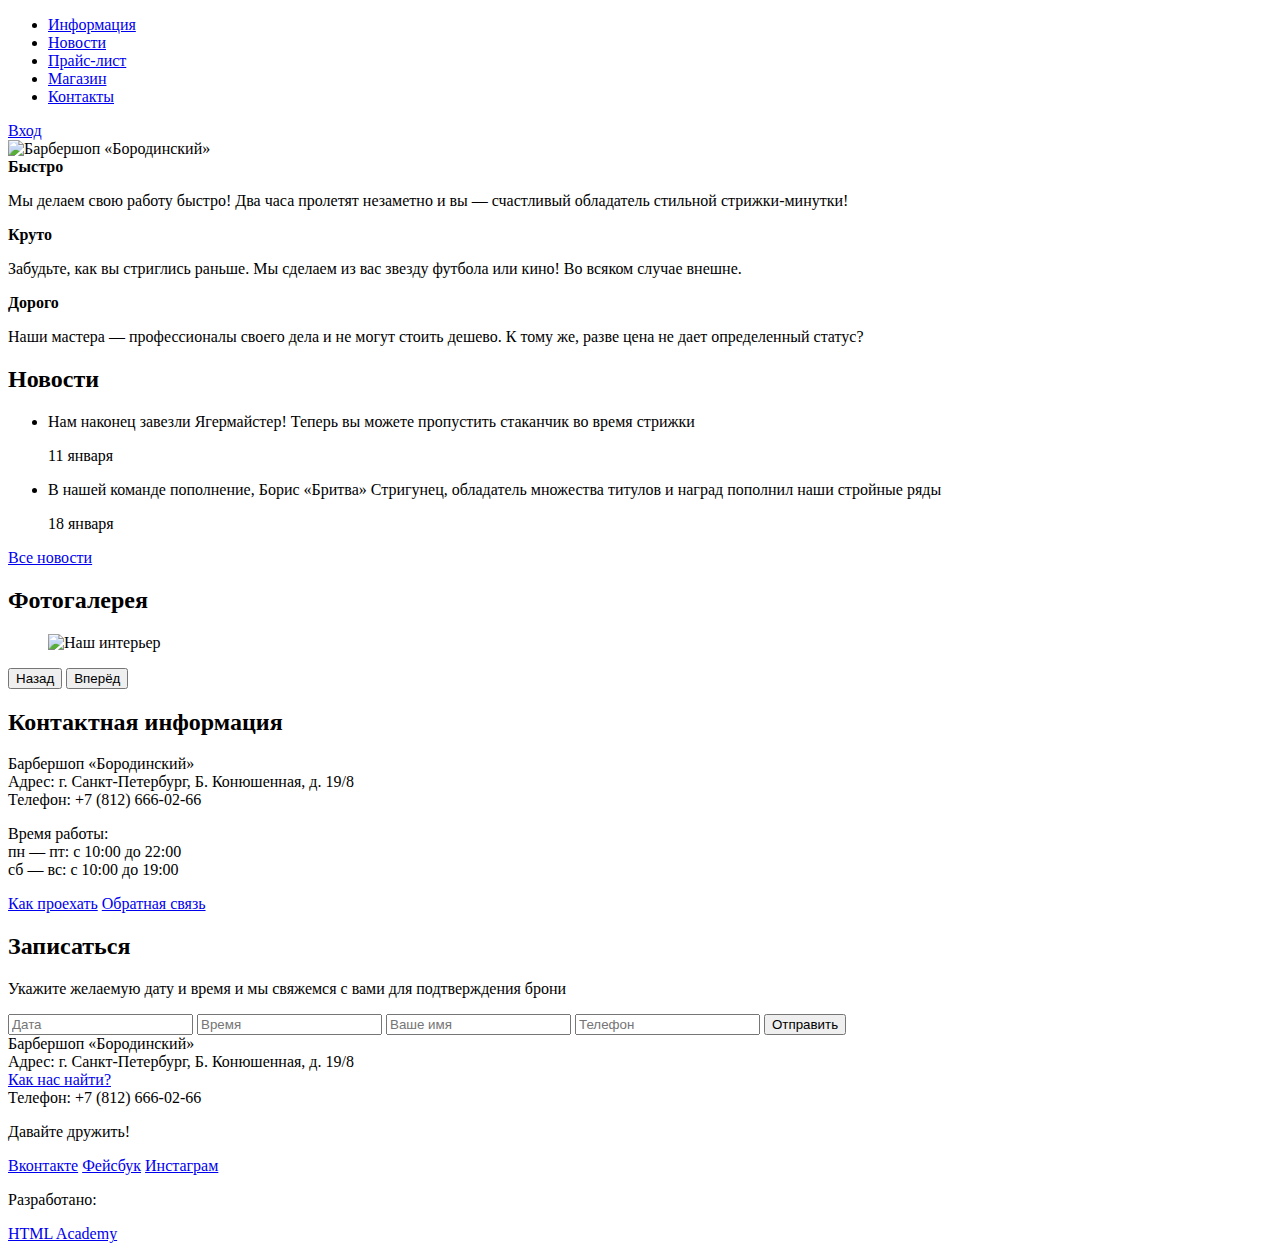
==== index.html @ 9498ff8b "Домашнее задание №2" ====
<!DOCTYPE html>
<html lang="ru">
  <head>
    <meta charset="utf-8">
    <title>Барбершоп «Бородинский»</title>
    <link rel="stylesheet" href="css/style.css">
  </head>
  <body>
    <header class="main-header">
      <div class="container">
        <nav class="main-navigation">
          <ul>
            <li>
              <a href="#">Информация</a>
            </li>
            <li>
              <a href="#">Новости</a>
            </li>
            <li>
              <a href="#">Прайс-лист</a>
            </li>
            <li>
              <a href="#">Магазин</a>
            </li>
            <li>
              <a href="#">Контакты</a>
            </li>
          </ul>
        </nav>
        <div class="user-block">
          <a class="login" href="#">Вход</a>
        </div>
      </div>
    </header>
    <main class="container">
      <div class="index-logo">
        <img src="http://placehold.it/368x204" width="368" height="204" alt="Барбершоп «Бородинский»">
      </div>
      <section class="features">
        <div class="features-item">
          <b class="features-name">Быстро</b>
          <p>Мы делаем свою работу быстро! Два часа пролетят незаметно и вы — счастливый обладатель стильной стрижки-минутки!</p>
        </div>
        <div class="features-item">
          <b class="features-name">Круто</b>
          <p>Забудьте, как вы стриглись раньше. Мы сделаем из вас звезду футбола или кино! Во всяком случае внешне.</p>
        </div>
        <div class="features-item">
          <b class="features-name">Дорого</b>
          <p>Наши мастера — профессионалы своего дела и не могут стоить дешево. К тому же, разве цена не дает определенный статус?</p>
        </div>
      </section>
      <div class="index-content">
        <div class="index-content-left">
          <h2 class="index-content-title">Новости</h2>
          <ul class="news-preview">
            <li>
              <p>Нам наконец завезли Ягермайстер! Теперь вы можете пропустить стаканчик во время стрижки</p>
              <time datetime="2016-01-11">11 января</time>
            </li>
            <li>
              <p>В нашей команде пополнение, Борис «Бритва» Стригунец, обладатель множества титулов и наград пополнил наши стройные ряды</p>
              <time datetime="2016-01-18">18 января</time>
            </li>
          </ul>
          <a class="btn" href="#">Все новости</a>
        </div>
        <div class="index-content-right">
          <h2 class="index-content-title">Фотогалерея</h2>
          <div class="gallery">
            <figure class="gallery-content">
              <img src="http://placehold.it/286x164" width="286" height="164" alt="Наш интерьер">
            </figure>
            <button class="btn gallery-prev" type="button">Назад</button>
            <button class="btn gallery-next" type="button">Вперёд</button>
          </div>
        </div>
      </div>
      <div class="index-content">
        <div class="index-content-left">
          <h2 class="index-content-title">Контактная информация</h2>
          <p>
            Барбершоп «Бородинский»<br>
            Адрес: г. Санкт-Петербург, Б. Конюшенная, д. 19/8<br>
            Телефон: +7 (812) 666-02-66
          </p>
          <p>
            Время работы:<br>
            пн — пт: с 10:00 до 22:00<br>
            сб — вс: с 10:00 до 19:00
          </p>
          <a class="btn" href="#">Как проехать</a>
          <a class="btn" href="#">Обратная связь</a>
        </div>
        <div class="index-content-right">
          <h2 class="index-content-title">Записаться</h2>
          <p>Укажите желаемую дату и время и мы свяжемся с вами для подтверждения брони</p>
          <form class="appointment-form" action="https://echo.htmlacademy.ru" method="post">
            <input type="text" name="date" value="" placeholder="Дата">
            <input type="text" name="time" value="" placeholder="Время">
            <input type="text" name="name" value="" placeholder="Ваше имя">
            <input type="tel" name="phone" value="" placeholder="Телефон">
            <button class="btn" type="submit">Отправить</button>
          </form>
        </div>
      </div>
    </main>
    <footer class="main-footer">
      <div class="container">
        <section class="footer-contacts">
          Барбершоп «Бородинский»<br>
          Адрес: г. Санкт-Петербург, Б. Конюшенная, д. 19/8<br>
          <a href="#">Как нас найти?</a><br>
          Телефон: +7 (812) 666-02-66
        </section>
        <section class="footer-social">
          <p>Давайте дружить!</p>
          <a class="social-btn social-btn-vk" href="#">Вконтакте</a>
          <a class="social-btn social-btn-fb" href="#">Фейсбук</a>
          <a class="social-btn social-btn-inst" href="#">Инстаграм</a>
        </section>
        <section class="footer-copyright">
          <p>Разработано:</p>
          <a class="btn" href="https://htmlacademy.ru">HTML Academy</a>
        </section>
      </div>
    </footer>
    <script src="js/scripts.js"></script>
  </body>
</html>
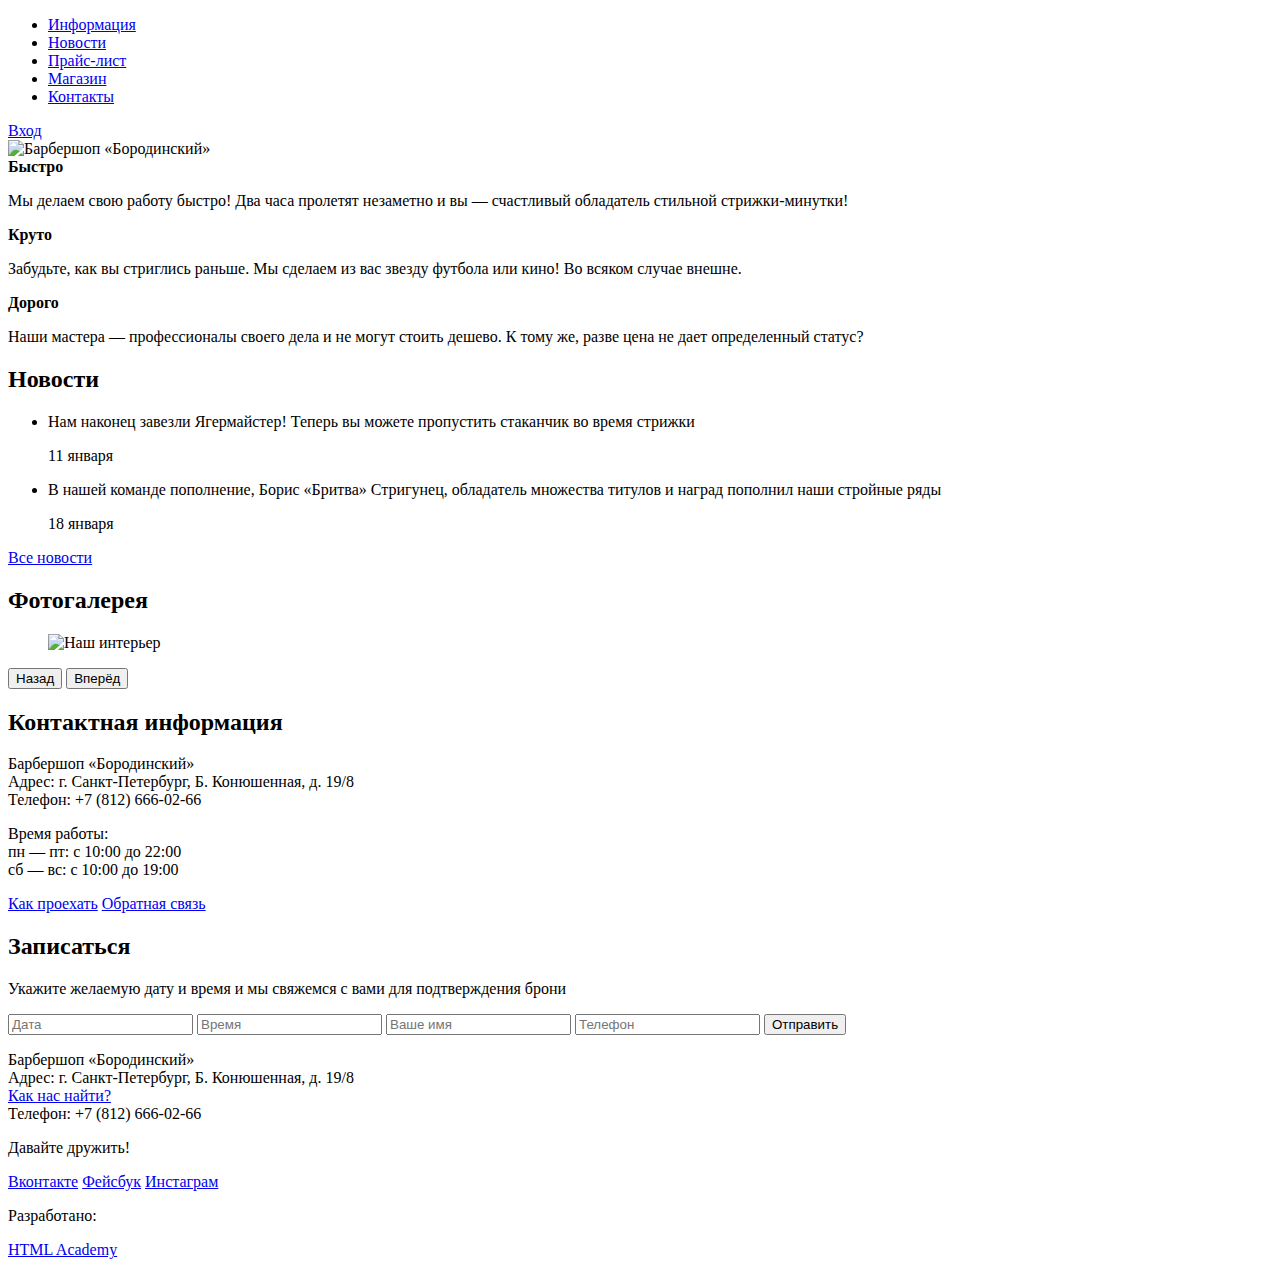
==== commit 41752ce3: "Внёс исправления по замечаниям" ====
--- a/index.html
+++ b/index.html
@@ -108,10 +108,10 @@
     <footer class="main-footer">
       <div class="container">
         <section class="footer-contacts">
-          Барбершоп «Бородинский»<br>
+          <p>Барбершоп «Бородинский»<br>
           Адрес: г. Санкт-Петербург, Б. Конюшенная, д. 19/8<br>
           <a href="#">Как нас найти?</a><br>
-          Телефон: +7 (812) 666-02-66
+          Телефон: +7 (812) 666-02-66</p>
         </section>
         <section class="footer-social">
           <p>Давайте дружить!</p>
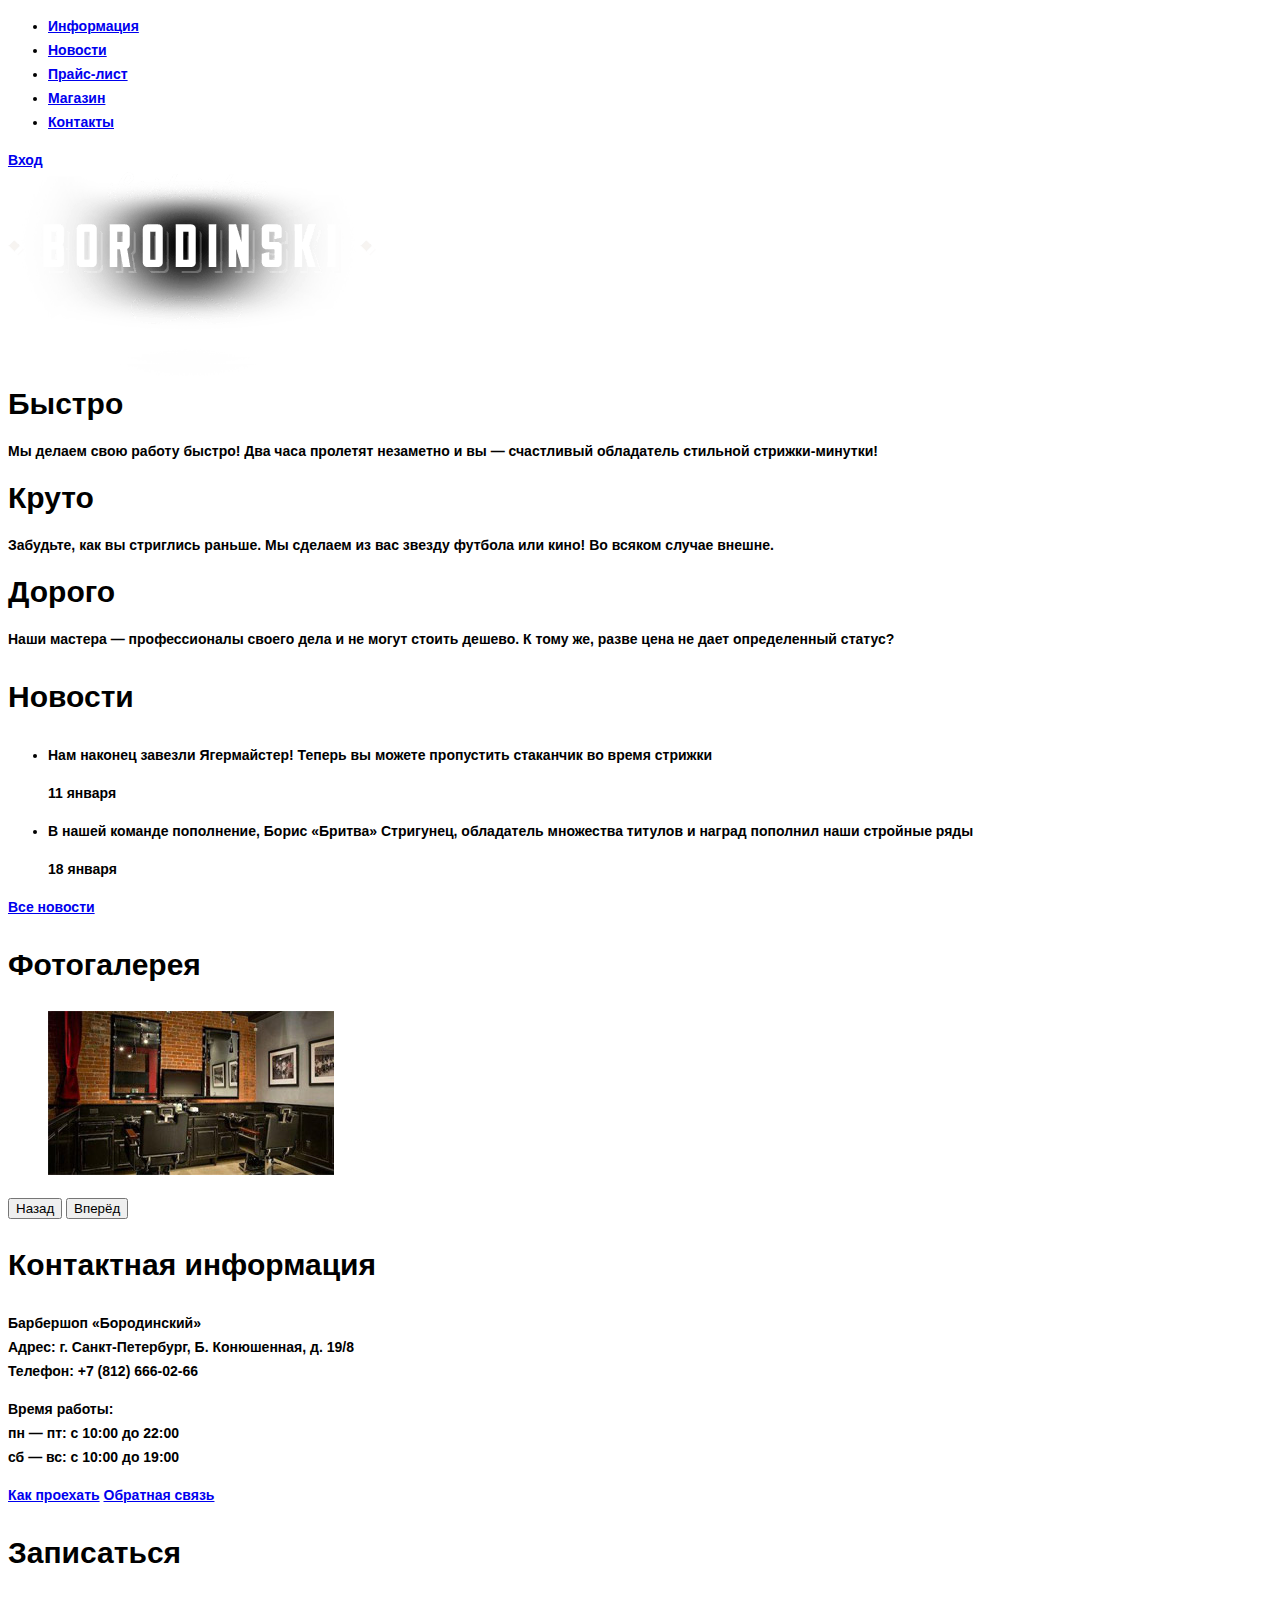
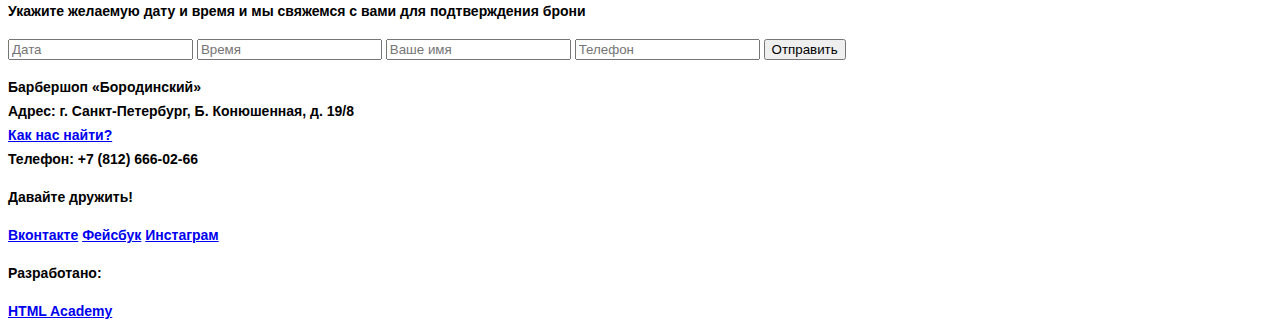
==== commit ec051133: "Готовим графику и тектовые стили" ====
--- a/index.html
+++ b/index.html
@@ -1,130 +1,116 @@
 <!DOCTYPE html>
 <html lang="ru">
-  <head>
-    <meta charset="utf-8">
-    <title>Барбершоп «Бородинский»</title>
-    <link rel="stylesheet" href="css/style.css">
-  </head>
-  <body>
-    <header class="main-header">
-      <div class="container">
-        <nav class="main-navigation">
-          <ul>
-            <li>
-              <a href="#">Информация</a>
-            </li>
-            <li>
-              <a href="#">Новости</a>
-            </li>
-            <li>
-              <a href="#">Прайс-лист</a>
-            </li>
-            <li>
-              <a href="#">Магазин</a>
-            </li>
-            <li>
-              <a href="#">Контакты</a>
-            </li>
-          </ul>
-        </nav>
-        <div class="user-block">
-          <a class="login" href="#">Вход</a>
-        </div>
-      </div>
-    </header>
-    <main class="container">
-      <div class="index-logo">
-        <img src="http://placehold.it/368x204" width="368" height="204" alt="Барбершоп «Бородинский»">
-      </div>
-      <section class="features">
-        <div class="features-item">
-          <b class="features-name">Быстро</b>
-          <p>Мы делаем свою работу быстро! Два часа пролетят незаметно и вы — счастливый обладатель стильной стрижки-минутки!</p>
-        </div>
-        <div class="features-item">
-          <b class="features-name">Круто</b>
-          <p>Забудьте, как вы стриглись раньше. Мы сделаем из вас звезду футбола или кино! Во всяком случае внешне.</p>
-        </div>
-        <div class="features-item">
-          <b class="features-name">Дорого</b>
-          <p>Наши мастера — профессионалы своего дела и не могут стоить дешево. К тому же, разве цена не дает определенный статус?</p>
-        </div>
-      </section>
-      <div class="index-content">
-        <div class="index-content-left">
-          <h2 class="index-content-title">Новости</h2>
-          <ul class="news-preview">
-            <li>
-              <p>Нам наконец завезли Ягермайстер! Теперь вы можете пропустить стаканчик во время стрижки</p>
-              <time datetime="2016-01-11">11 января</time>
-            </li>
-            <li>
-              <p>В нашей команде пополнение, Борис «Бритва» Стригунец, обладатель множества титулов и наград пополнил наши стройные ряды</p>
-              <time datetime="2016-01-18">18 января</time>
-            </li>
-          </ul>
-          <a class="btn" href="#">Все новости</a>
-        </div>
-        <div class="index-content-right">
-          <h2 class="index-content-title">Фотогалерея</h2>
-          <div class="gallery">
-            <figure class="gallery-content">
-              <img src="http://placehold.it/286x164" width="286" height="164" alt="Наш интерьер">
-            </figure>
-            <button class="btn gallery-prev" type="button">Назад</button>
-            <button class="btn gallery-next" type="button">Вперёд</button>
-          </div>
-        </div>
-      </div>
-      <div class="index-content">
-        <div class="index-content-left">
-          <h2 class="index-content-title">Контактная информация</h2>
-          <p>
-            Барбершоп «Бородинский»<br>
-            Адрес: г. Санкт-Петербург, Б. Конюшенная, д. 19/8<br>
-            Телефон: +7 (812) 666-02-66
-          </p>
-          <p>
-            Время работы:<br>
-            пн — пт: с 10:00 до 22:00<br>
-            сб — вс: с 10:00 до 19:00
-          </p>
-          <a class="btn" href="#">Как проехать</a>
-          <a class="btn" href="#">Обратная связь</a>
-        </div>
-        <div class="index-content-right">
-          <h2 class="index-content-title">Записаться</h2>
-          <p>Укажите желаемую дату и время и мы свяжемся с вами для подтверждения брони</p>
-          <form class="appointment-form" action="https://echo.htmlacademy.ru" method="post">
-            <input type="text" name="date" value="" placeholder="Дата">
-            <input type="text" name="time" value="" placeholder="Время">
-            <input type="text" name="name" value="" placeholder="Ваше имя">
-            <input type="tel" name="phone" value="" placeholder="Телефон">
-            <button class="btn" type="submit">Отправить</button>
-          </form>
-        </div>
-      </div>
-    </main>
-    <footer class="main-footer">
-      <div class="container">
-        <section class="footer-contacts">
-          <p>Барбершоп «Бородинский»<br>
-          Адрес: г. Санкт-Петербург, Б. Конюшенная, д. 19/8<br>
-          <a href="#">Как нас найти?</a><br>
-          Телефон: +7 (812) 666-02-66</p>
-        </section>
-        <section class="footer-social">
-          <p>Давайте дружить!</p>
-          <a class="social-btn social-btn-vk" href="#">Вконтакте</a>
-          <a class="social-btn social-btn-fb" href="#">Фейсбук</a>
-          <a class="social-btn social-btn-inst" href="#">Инстаграм</a>
-        </section>
-        <section class="footer-copyright">
-          <p>Разработано:</p>
-          <a class="btn" href="https://htmlacademy.ru">HTML Academy</a>
-        </section>
-      </div>
-    </footer>
-    <script src="js/scripts.js"></script>
-  </body>
+	<head>
+		<meta charset="utf-8">
+		<title>Барбершоп «Бородинский»</title>
+		<link rel="stylesheet" href="css/style.css">
+	</head>
+	<body>
+		<header class="main-header">
+			<div class="container">
+				<nav class="main-navigation">
+					<ul>
+						<li><a href="#">Информация</a></li>
+						<li><a href="#">Новости</a></li>
+						<li><a href="#">Прайс-лист</a></li>
+						<li><a href="#">Магазин</a></li>
+						<li><a href="#">Контакты</a></li>
+					</ul>
+				</nav>
+				<div class="user-block">
+					<a class="login" href="#">Вход</a>
+				</div>
+			</div>
+		</header>
+		<main class="container">
+			<div class="index-logo">
+				<img src="img/logo.png" width="368" height="204" alt="Барбершоп «Бородинский»">
+			</div>
+			<section class="features">
+				<div class="features-item">
+					<b class="features-name">Быстро</b>
+					<p>Мы делаем свою работу быстро! Два часа пролетят незаметно и вы — счастливый обладатель стильной стрижки-минутки!</p>
+				</div>
+				<div class="features-item">
+					<b class="features-name">Круто</b>
+					<p>Забудьте, как вы стриглись раньше. Мы сделаем из вас звезду футбола или кино! Во всяком случае внешне.</p>
+				</div>
+				<div class="features-item">
+					<b class="features-name">Дорого</b>
+					<p>Наши мастера — профессионалы своего дела и не могут стоить дешево. К тому же, разве цена не дает определенный статус?</p>
+				</div>
+			</section>
+			<div class="index-content">
+				<div class="index-content-left">
+					<h2 class="index-content-title">Новости</h2>
+					<ul class="news-preview">
+						<li>
+							<p>Нам наконец завезли Ягермайстер! Теперь вы можете пропустить стаканчик во время стрижки</p>
+							<time datetime="2017-01-11">11 января</time>
+						</li>
+						<li>
+							<p>В нашей команде пополнение, Борис «Бритва» Стригунец, обладатель множества титулов и наград пополнил наши стройные ряды</p>
+							<time datetime="2017-01-18">18 января</time>
+						</li>
+					</ul>
+					<a class="btn" href="#">Все новости</a>
+				</div>
+				<div class="index-content-right">
+					<h2 class="index-content-title">Фотогалерея</h2>
+					<div class="gallery">
+						<figure class="gallery-content">
+							<img src="img/interior.jpg" width="286" height="164" alt="Наш интерьер">
+						</figure>
+						<button class="btn gallery-prev" type="button">Назад</button>
+						<button class="btn gallery-next" type="button">Вперёд</button>
+					</div>
+				</div>
+			</div>
+			<div class="index-content">
+				<div class="index-content-left">
+					<h2 class="index-content-title">Контактная информация</h2>
+					<p>Барбершоп «Бородинский»<br>
+					Адрес: г. Санкт-Петербург, Б. Конюшенная, д. 19/8<br>
+					Телефон: +7 (812) 666-02-66</p>
+					<p>Время работы:<br>
+					пн — пт: с 10:00 до 22:00<br>
+					сб — вс: с 10:00 до 19:00</p>
+					<a class="btn" href="#">Как проехать</a>
+					<a class="btn" href="#">Обратная связь</a>
+				</div>
+				<div class="index-content-right">
+					<h2 class="index-content-title">Записаться</h2>
+					<p>Укажите желаемую дату и время и мы свяжемся с вами для подтверждения брони</p>
+					<form class="appointment-form" action="https://echo.htmlacademy.ru" method="post">
+						<input type="text" name="date" value="" placeholder="Дата">
+						<input type="text" name="time" value="" placeholder="Время">
+						<input type="text" name="name" value="" placeholder="Ваше имя">
+						<input type="tel" name="phone" value="" placeholder="Телефон">
+						<button class="btn" type="submit">Отправить</button>
+					</form>
+				</div>
+			</div>
+		</main>
+		<footer class="main-footer">
+			<div class="container">
+				<section class="footer-contacts">
+					<p>Барбершоп «Бородинский»<br>
+					Адрес: г. Санкт-Петербург, Б. Конюшенная, д. 19/8<br>
+					<a href="#">Как нас найти?</a><br>
+					Телефон: +7 (812) 666-02-66</p>
+				</section>
+				<section class="footer-social">
+					<p>Давайте дружить!</p>
+					<a class="social-btn social-btn-vk" href="#">Вконтакте</a>
+					<a class="social-btn social-btn-fb" href="#">Фейсбук</a>
+					<a class="social-btn social-btn-inst" href="#">Инстаграм</a>
+				</section>
+				<section class="footer-copyright">
+					<p>Разработано:</p>
+					<a class="btn" href="https://htmlacademy.ru">HTML Academy</a>
+				</section>
+			</div>
+		</footer>
+		<script src="js/scripts.js"></script>
+	</body>
 </html>
--- a/css/style.css
+++ b/css/style.css
@@ -0,0 +1,20 @@
+body {
+	font-size: 14px;
+	line-height: 24px;
+	color: #000;
+	font-weight: bold;
+	font-family: "PT Sans Narrow", Arial, sans-serif;
+}
+
+.features-name,
+.index-content-title,
+.page-title {
+	font-size: 30px;
+	line-height: 42px;
+}
+
+.filter-name,
+.package-name {
+	font-size: 24px;
+	line-height: 30px;
+}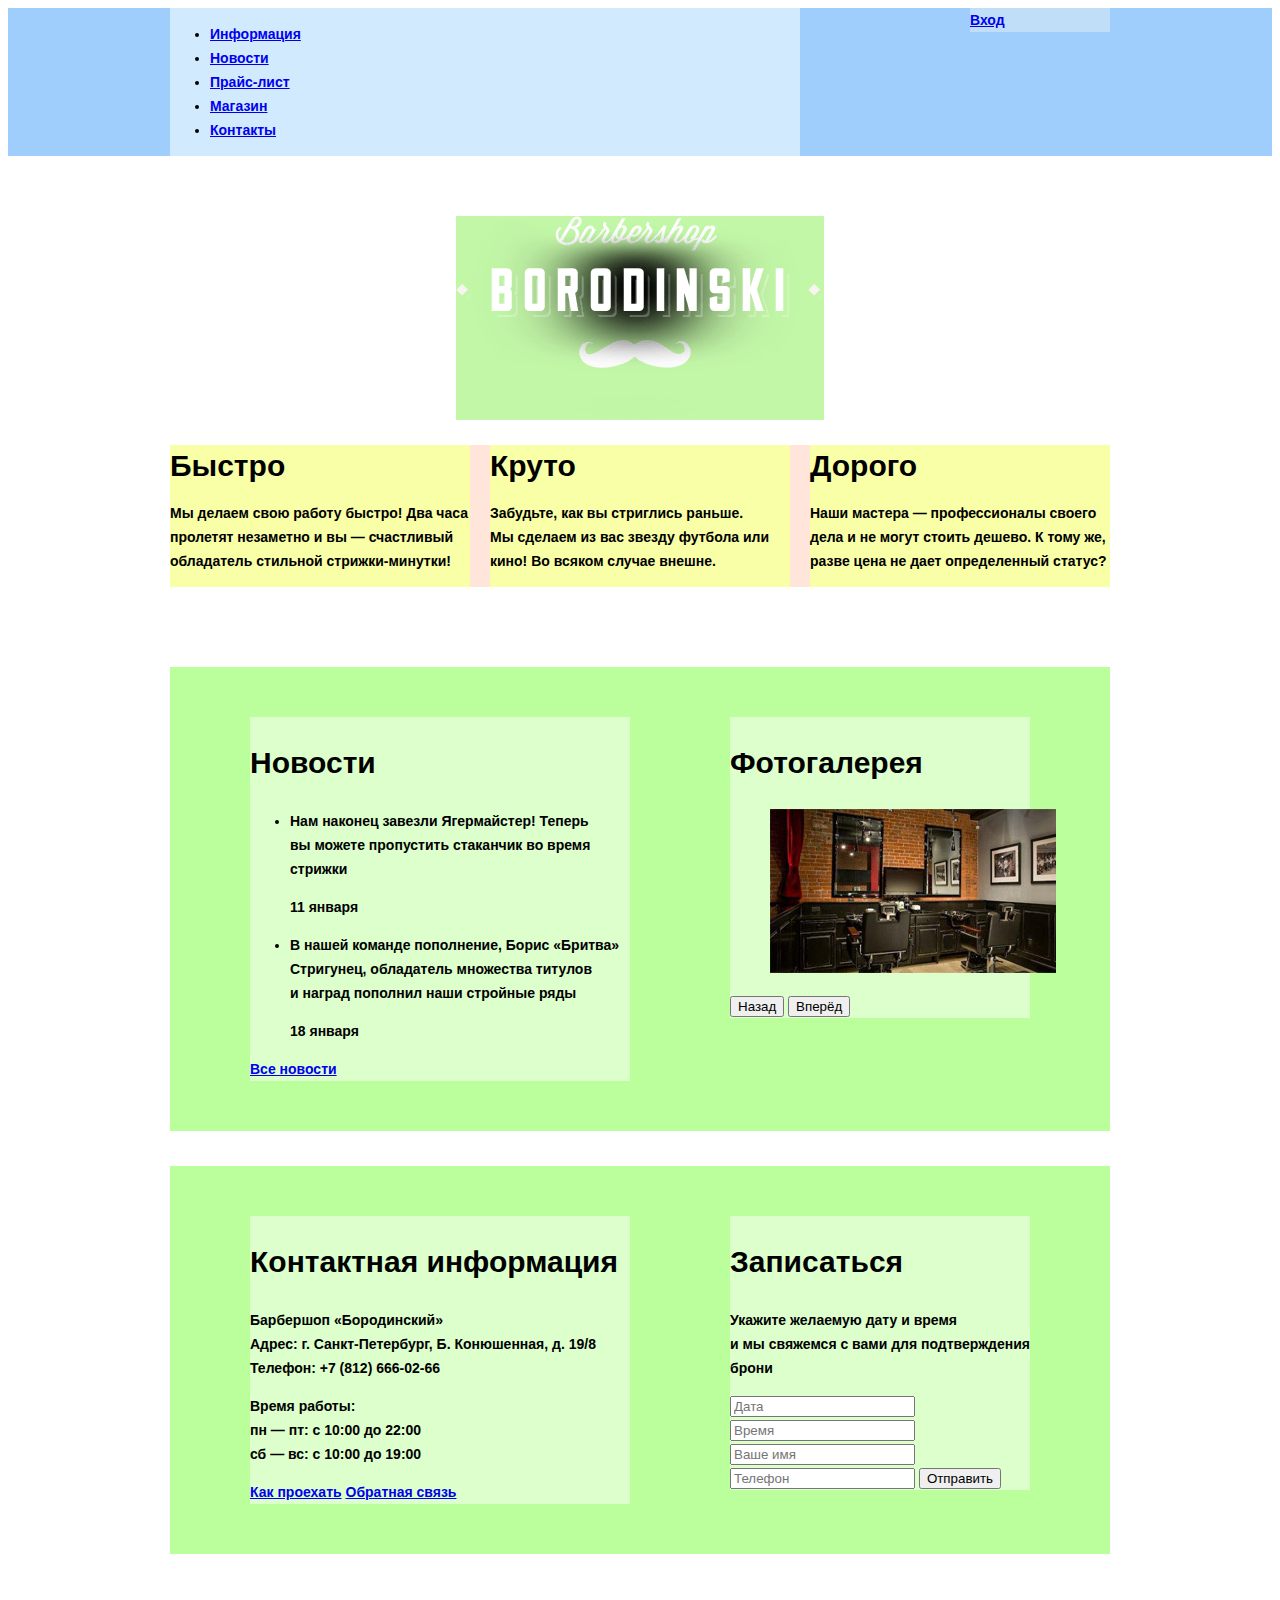
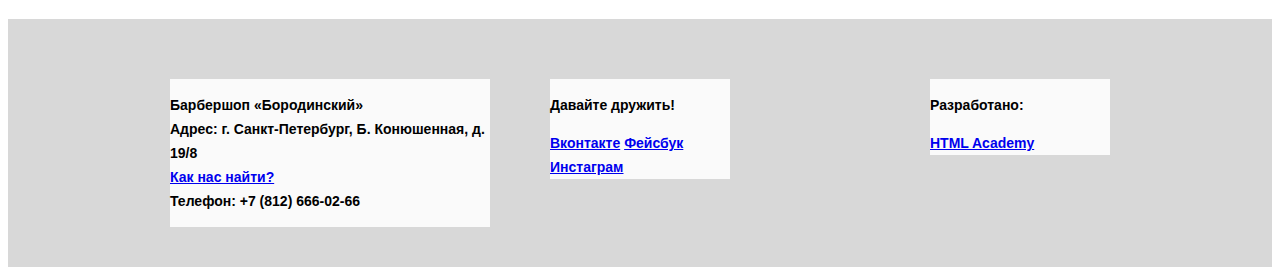
==== commit a3817423: "Сетка барбершопа на флоатах" ====
--- a/index.html
+++ b/index.html
@@ -7,7 +7,7 @@
 	</head>
 	<body>
 		<header class="main-header">
-			<div class="container">
+			<div class="container clearfix">
 				<nav class="main-navigation">
 					<ul>
 						<li><a href="#">Информация</a></li>
@@ -26,7 +26,7 @@
 			<div class="index-logo">
 				<img src="img/logo.png" width="368" height="204" alt="Барбершоп «Бородинский»">
 			</div>
-			<section class="features">
+			<section class="features clearfix">
 				<div class="features-item">
 					<b class="features-name">Быстро</b>
 					<p>Мы делаем свою работу быстро! Два часа пролетят незаметно и вы — счастливый обладатель стильной стрижки-минутки!</p>
@@ -40,7 +40,7 @@
 					<p>Наши мастера — профессионалы своего дела и не могут стоить дешево. К тому же, разве цена не дает определенный статус?</p>
 				</div>
 			</section>
-			<div class="index-content">
+			<div class="index-content clearfix">
 				<div class="index-content-left">
 					<h2 class="index-content-title">Новости</h2>
 					<ul class="news-preview">
@@ -66,7 +66,7 @@
 					</div>
 				</div>
 			</div>
-			<div class="index-content">
+			<div class="index-content clearfix">
 				<div class="index-content-left">
 					<h2 class="index-content-title">Контактная информация</h2>
 					<p>Барбершоп «Бородинский»<br>
@@ -92,7 +92,7 @@
 			</div>
 		</main>
 		<footer class="main-footer">
-			<div class="container">
+			<div class="container clearfix">
 				<section class="footer-contacts">
 					<p>Барбершоп «Бородинский»<br>
 					Адрес: г. Санкт-Петербург, Б. Конюшенная, д. 19/8<br>
--- a/css/style.css
+++ b/css/style.css
@@ -17,4 +17,149 @@
 .package-name {
 	font-size: 24px;
 	line-height: 30px;
+}
+
+.main-header {
+	margin-bottom: 60px;
+	background-color: #9fcefc;
+}
+
+.container {
+	width: 940px;
+	padding: 0 10px;
+	margin: 0 auto;
+}
+
+.main-navigation {
+	float: left;
+	width: 630px;
+	background-color: #d2eafd;
+}
+
+.user-block {
+	float: right;
+	width: 140px;
+	background-color: #c0def8;
+}
+
+.clearfix::after {
+	content: "";
+	display: table;
+	clear: both;
+}
+
+.index-logo {
+	width: 368px;
+	height: 204px;
+	margin: 0 auto;
+	margin-bottom: 25px;
+	background-color: #c3f7a8;
+}
+
+.features {
+	margin-bottom: 80px;
+	background-color: #ffe5da;
+}
+
+.features-item {
+	float: left;
+	width: 300px;
+	margin-right: 20px;
+	background-color: #f8ffa6;
+}
+
+.features-item:last-child {
+	margin-right: 0;
+}
+
+.index-content {
+	padding: 50px 80px;
+	margin-bottom: 35px;
+	background-color: #baff9b;
+}
+
+.index-content-left {
+	float: left;
+	width: 380px;
+	background-color: #dcffcc;
+}
+
+.index-content-right {
+	float: right;
+	width: 300px;
+	background-color: #dcffcc;
+}
+
+.main-footer {
+	margin-top: 65px;
+	padding-top: 60px;
+	padding-bottom: 40px;
+	background-color: #d8d8d8;
+}
+
+.footer-contacts {
+	float: left;
+	width: 320px;
+	margin-right: 60px;
+	background-color: #fafafa;
+}
+
+.footer-social {
+	float: left;
+	width: 180px;
+	background-color: #fafafa;
+}
+
+.footer-copyright {
+	float: right;
+	width: 180px;
+	background-color: #fafafa;
+}
+
+.logo-small {
+	width: 111px;
+	height: 24px;
+	float: left;
+}
+
+.catalog-filter {
+	width: 220px;
+	float: left;
+	background-color: #acefa6;
+}
+
+.catalog-column-right {
+	width: 700px;
+	float: right;
+	background-color: #ffeacc;
+}
+
+.goods {
+	font-size: 0;
+}
+
+.goods-item {
+	display: inline-block;
+	vertical-align: top;
+	font-size: 14px;
+	width: 220px;
+	margin-right: 20px;
+	margin-bottom: 20px;
+	background-color: #ffd293;
+}
+
+.goods-item:nth-child(3n) {
+	margin-right: 0;
+}
+
+.item-column-left {
+	width: 460px;
+	float: left;
+	background-color: #ff93a4;
+}
+
+.item-column-right {
+	width: 400px;
+	float: right;
+	background-color: #93ff9f;
 }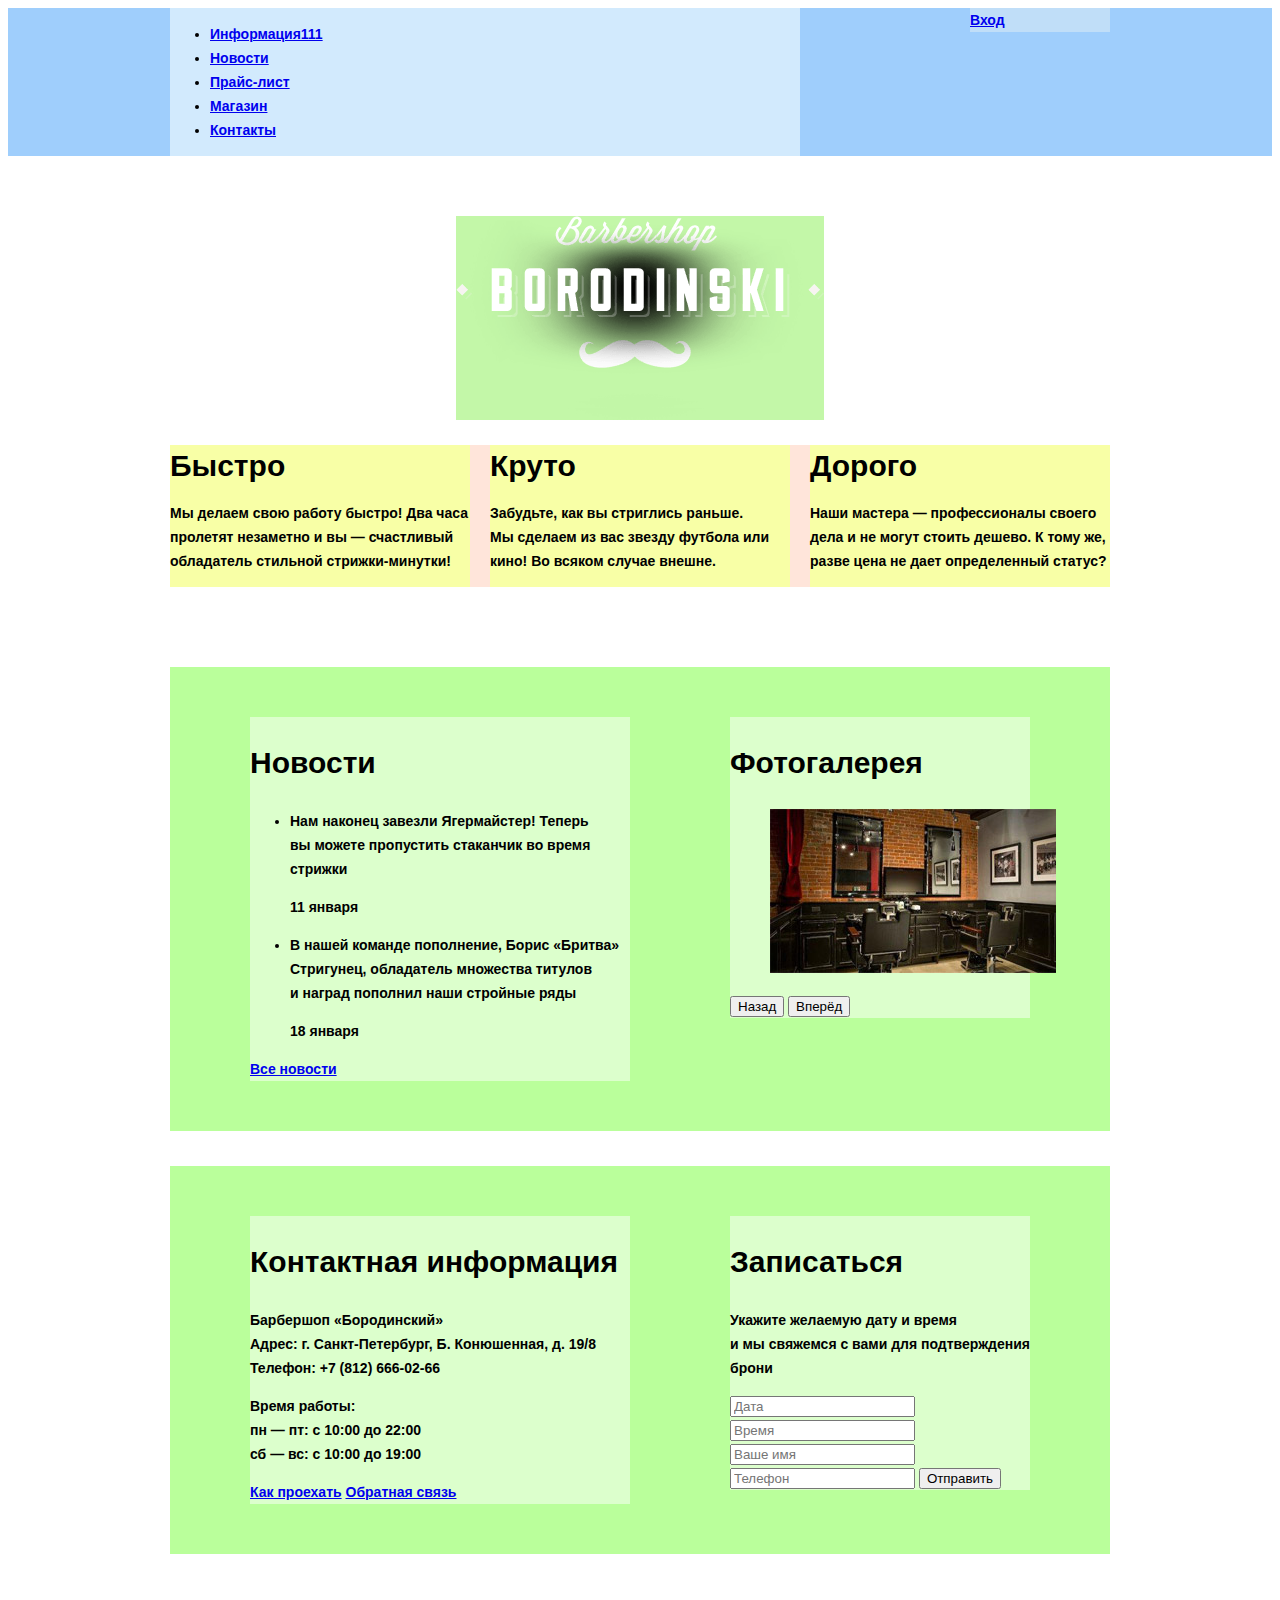
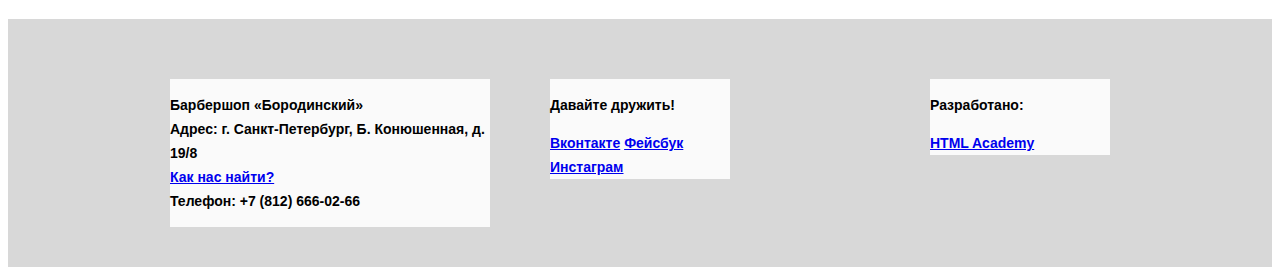
==== commit 383230a4: "Тест" ====
--- a/index.html
+++ b/index.html
@@ -10,7 +10,7 @@
 			<div class="container clearfix">
 				<nav class="main-navigation">
 					<ul>
-						<li><a href="#">Информация</a></li>
+						<li><a href="#">Информация111</a></li>
 						<li><a href="#">Новости</a></li>
 						<li><a href="#">Прайс-лист</a></li>
 						<li><a href="#">Магазин</a></li>
--- a/css/style.css
+++ b/css/style.css
@@ -1,165 +1,176 @@
 body {
-	font-size: 14px;
-	line-height: 24px;
-	color: #000;
-	font-weight: bold;
-	font-family: "PT Sans Narrow", Arial, sans-serif;
-}
-
-.features-name,
-.index-content-title,
+	color: #000;
+	font-weight: bold;+
+	font-size: 14px;
+	font-family: "PT Sans Narrow", Arial, sans-serif;
+	line-height: 24px;
+}
+
+.features-name,
+.index-content-title,
 .page-title {
-	font-size: 30px;
-	line-height: 42px;
-}
-
-.filter-name,
-.package-name {
-	font-size: 24px;
-	line-height: 30px;
-}
-
-.main-header {
-	margin-bottom: 60px;
-	background-color: #9fcefc;
-}
-
+	font-size: 30px;+
+	line-height: 42px;
+}
+
+.filter-name,
+.package-name {
+	font-size: 24px;
+	line-height: 30px;
+}
+
+.main-header {
+	margin-bottom: 60px;
+	background-color: #9fcefc;
+}
+
 .container {
-	width: 940px;
-	padding: 0 10px;
-	margin: 0 auto;
-}
-
-.main-navigation {
-	float: left;
-	width: 630px;
-	background-color: #d2eafd;
-}
-
-.user-block {
-	float: right;
-	width: 140px;
-	background-color: #c0def8;
-}
-
+	margin: 0 auto;
+	padding: 0 10px;+
+	width: 940px;
+}
+
+.main-navigation {
+	float: left;
+	width: 630px;
+	background-color: #d2eafd;
+}
+
+.user-block {
+	float: right;
+	width: 140px;
+	background-color: #c0def8;
+}
+
 .clearfix::after {
-	content: "";
-	display: table;
-	clear: both;
-}
-
+	display: table;
+	clear: both;+
+	content: "";
+}
+
 .index-logo {
-	width: 368px;
-	height: 204px;
-	margin: 0 auto;
-	margin-bottom: 25px;
-	background-color: #c3f7a8;
-}
-
-.features {
-	margin-bottom: 80px;
-	background-color: #ffe5da;
-}
-
-.features-item {
-	float: left;
-	width: 300px;
-	margin-right: 20px;
-	background-color: #f8ffa6;
-}
-
-.features-item:last-child {
-	margin-right: 0;
-}
-
+	margin: 0 auto;
+	margin-bottom: 25px;+
+	width: 368px;
+	height: 204px;
+	background-color: #c3f7a8;
+}
+
+.features {
+	margin-bottom: 80px;
+	background-color: #ffe5da;
+}
+
+.features-item {
+	float: left;
+	margin-right: 20px;
+	width: 300px;
+	background-color: #f8ffa6;
+}
+
+.features-item:last-child {
+	margin-right: 0;
+}
+
 .index-content {
-	padding: 50px 80px;
-	margin-bottom: 35px;
-	background-color: #baff9b;
-}
-
-.index-content-left {
-	float: left;
-	width: 380px;
-	background-color: #dcffcc;
-}
-
-.index-content-right {
-	float: right;
-	width: 300px;
-	background-color: #dcffcc;
-}
-
-.main-footer {
-	margin-top: 65px;
-	padding-top: 60px;
-	padding-bottom: 40px;
-	background-color: #d8d8d8;
-}
-
-.footer-contacts {
-	float: left;
-	width: 320px;
-	margin-right: 60px;
-	background-color: #fafafa;
-}
-
-.footer-social {
-	float: left;
-	width: 180px;
-	background-color: #fafafa;
-}
-
-.footer-copyright {
-	float: right;
-	width: 180px;
-	background-color: #fafafa;
-}
-
+	margin-bottom: 35px;+
+	padding: 50px 80px;
+	background-color: #baff9b;
+}
+
+.index-content-left {
+	float: left;
+	width: 380px;
+	background-color: #dcffcc;
+}
+
+.index-content-right {
+	float: right;
+	width: 300px;
+	background-color: #dcffcc;
+}
+
+.main-footer {
+	margin-top: 65px;
+	padding-top: 60px;
+	padding-bottom: 40px;
+	background-color: #d8d8d8;
+}
+
+.footer-contacts {
+	float: left;
+	margin-right: 60px;
+	width: 320px;
+	background-color: #fafafa;
+}
+
+.footer-social {
+	float: left;
+	width: 180px;
+	background-color: #fafafa;
+}
+
+.footer-copyright {
+	float: right;
+	width: 180px;
+	background-color: #fafafa;
+}
+
 .logo-small {
-	width: 111px;
-	height: 24px;
-	float: left;
-}
-
+	float: left;+
+	width: 111px;
+	height: 24px;
+}
+
 .catalog-filter {
-	width: 220px;
-	float: left;
-	background-color: #acefa6;
-}
-
+	float: left;+
+	width: 220px;
+	background-color: #acefa6;
+}
+
 .catalog-column-right {
-	width: 700px;
-	float: right;
-	background-color: #ffeacc;
-}
-
-.goods {
-	font-size: 0;
-}
-
-.goods-item {
-	display: inline-block;
-	vertical-align: top;
-	font-size: 14px;
-	width: 220px;
-	margin-right: 20px;
-	margin-bottom: 20px;
-	background-color: #ffd293;
-}
-
-.goods-item:nth-child(3n) {
-	margin-right: 0;
-}
-
+	float: right;+
+	width: 700px;
+	background-color: #ffeacc;
+}
+
+.goods {
+	font-size: 0;
+}
+
+.goods-item {
+	display: inline-block;
+	margin-right: 20px;
+	margin-bottom: 20px;
+	width: 220px;
+	background-color: #ffd293;
+	vertical-align: top;
+	font-size: 14px;
+}
+
+.goods-item:nth-child(3n) {
+	margin-right: 0;
+}
+
 .item-column-left {
-	width: 460px;
-	float: left;
-	background-color: #ff93a4;
-}
-
+	float: left;+
+	width: 460px;
+	background-color: #ff93a4;
+}
+
 .item-column-right {
-	width: 400px;
-	float: right;
-	background-color: #93ff9f;
+	float: right;+
+	width: 400px;
+	background-color: #93ff9f;
 }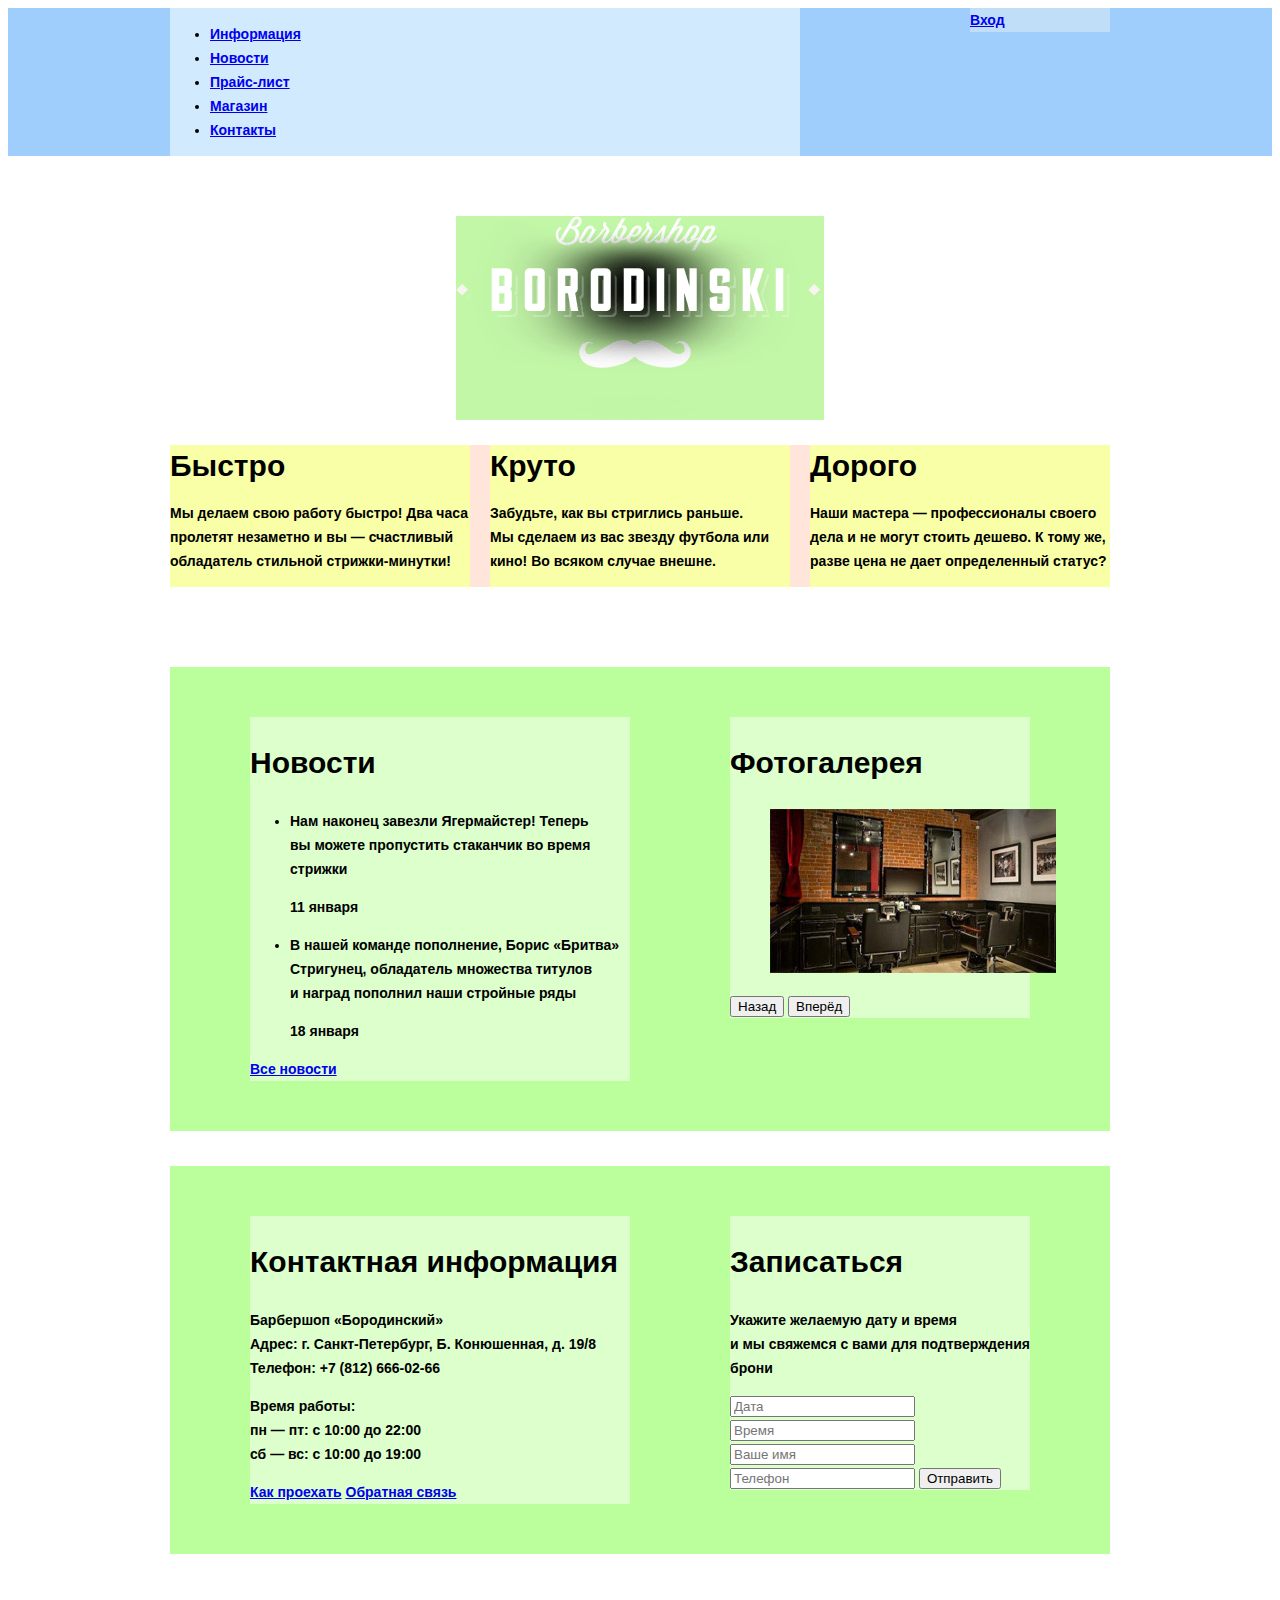
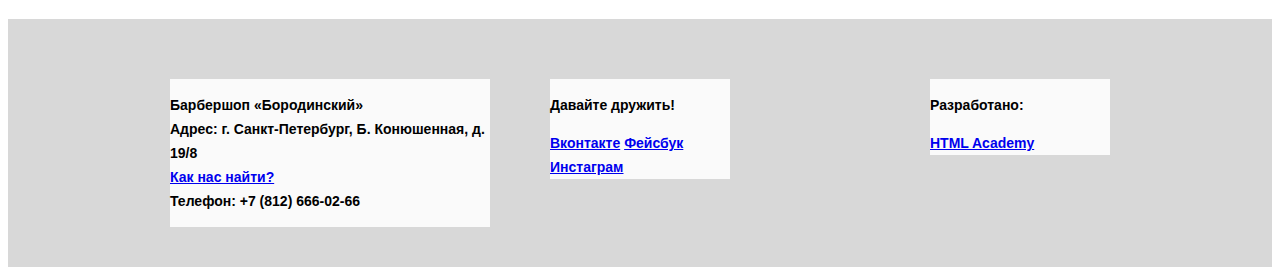
==== commit c59a3d24: "Тест 2" ====
--- a/index.html
+++ b/index.html
@@ -10,7 +10,7 @@
 			<div class="container clearfix">
 				<nav class="main-navigation">
 					<ul>
-						<li><a href="#">Информация111</a></li>
+						<li><a href="#">Информация</a></li>
 						<li><a href="#">Новости</a></li>
 						<li><a href="#">Прайс-лист</a></li>
 						<li><a href="#">Магазин</a></li>
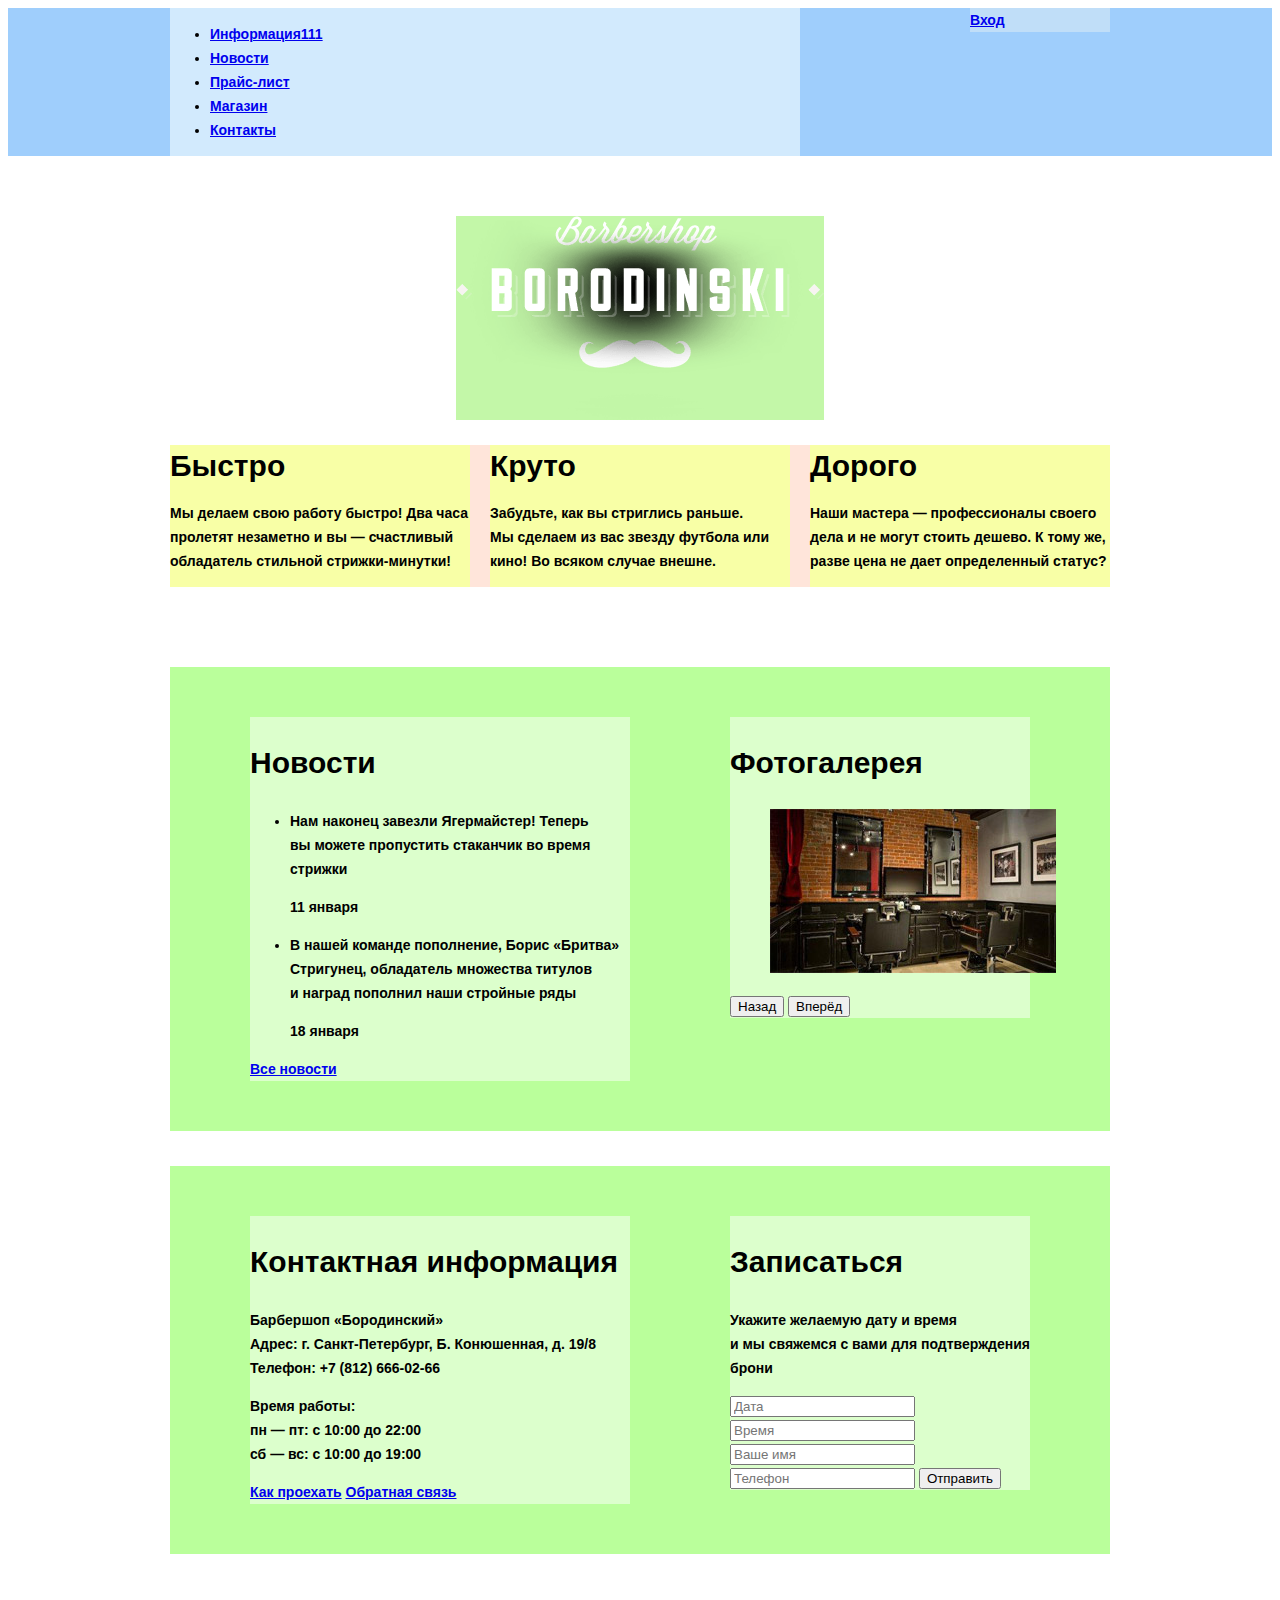
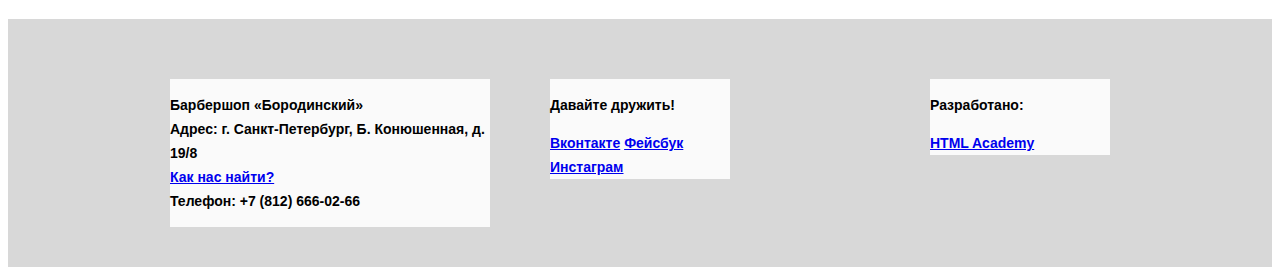
==== commit fc0bb2ab: "Revert "Тест 2"" ====
--- a/index.html
+++ b/index.html
@@ -10,7 +10,7 @@
 			<div class="container clearfix">
 				<nav class="main-navigation">
 					<ul>
-						<li><a href="#">Информация</a></li>
+						<li><a href="#">Информация111</a></li>
 						<li><a href="#">Новости</a></li>
 						<li><a href="#">Прайс-лист</a></li>
 						<li><a href="#">Магазин</a></li>
